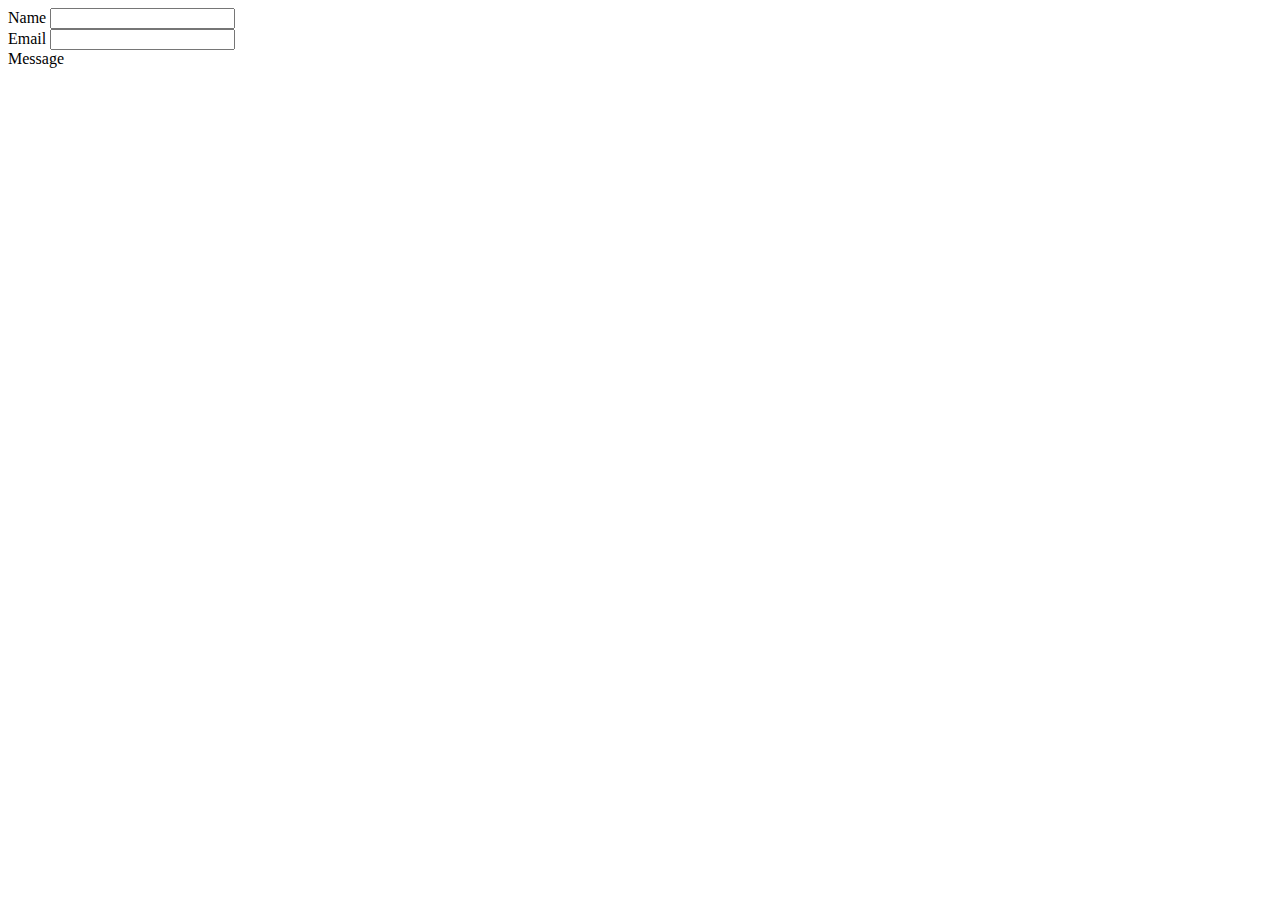
==== form.html @ 2a7bbf07 "initial commit 1" ====
<!DOCTYPE html>
<html >
<head>
   
    <title>Basaic form</title>
</head>
<body>
    
    <form>
        <label for="name"> Name</label>
        <input type ="text" id="name" name ="name " required><br>
        <label for="email"> Email</label>
        <input type ="text" id="email" name ="email" required><br>
        <label for="message"> Message</label>
        <tester id="message" name ="message" required><br>

    </form>
</body>
</html>
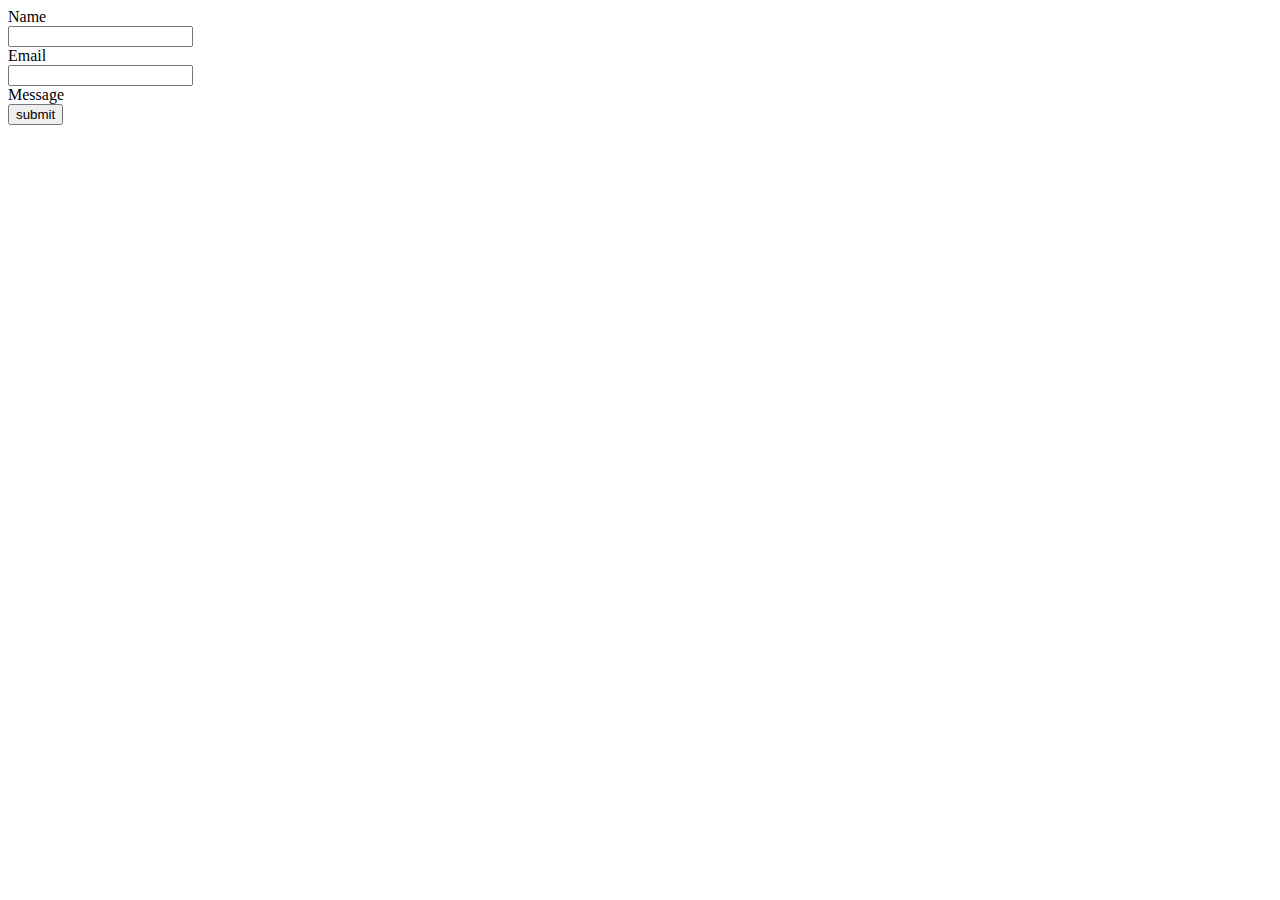
==== commit 762b015c: "initial commit" ====
--- a/form.html
+++ b/form.html
@@ -3,6 +3,7 @@
 <head>
    
     <title>Basaic form</title>
+    <link rel ="stylesheet" type ="text/css" href="form.css">
 </head>
 <body>
     
@@ -12,7 +13,9 @@
         <label for="email"> Email</label>
         <input type ="text" id="email" name ="email" required><br>
         <label for="message"> Message</label>
-        <tester id="message" name ="message" required><br>
+        <textares id="message" name ="message"  col = "5" row ="6" required></textares><br>
+        
+            <input type ="submit" value ="submit">
 
     </form>
 </body>
--- a/form.css
+++ b/form.css
@@ -0,0 +1,8 @@
+form {
+    width: 100px;
+
+}
+input{
+    width : 100x;
+    padding : 10 px;
+}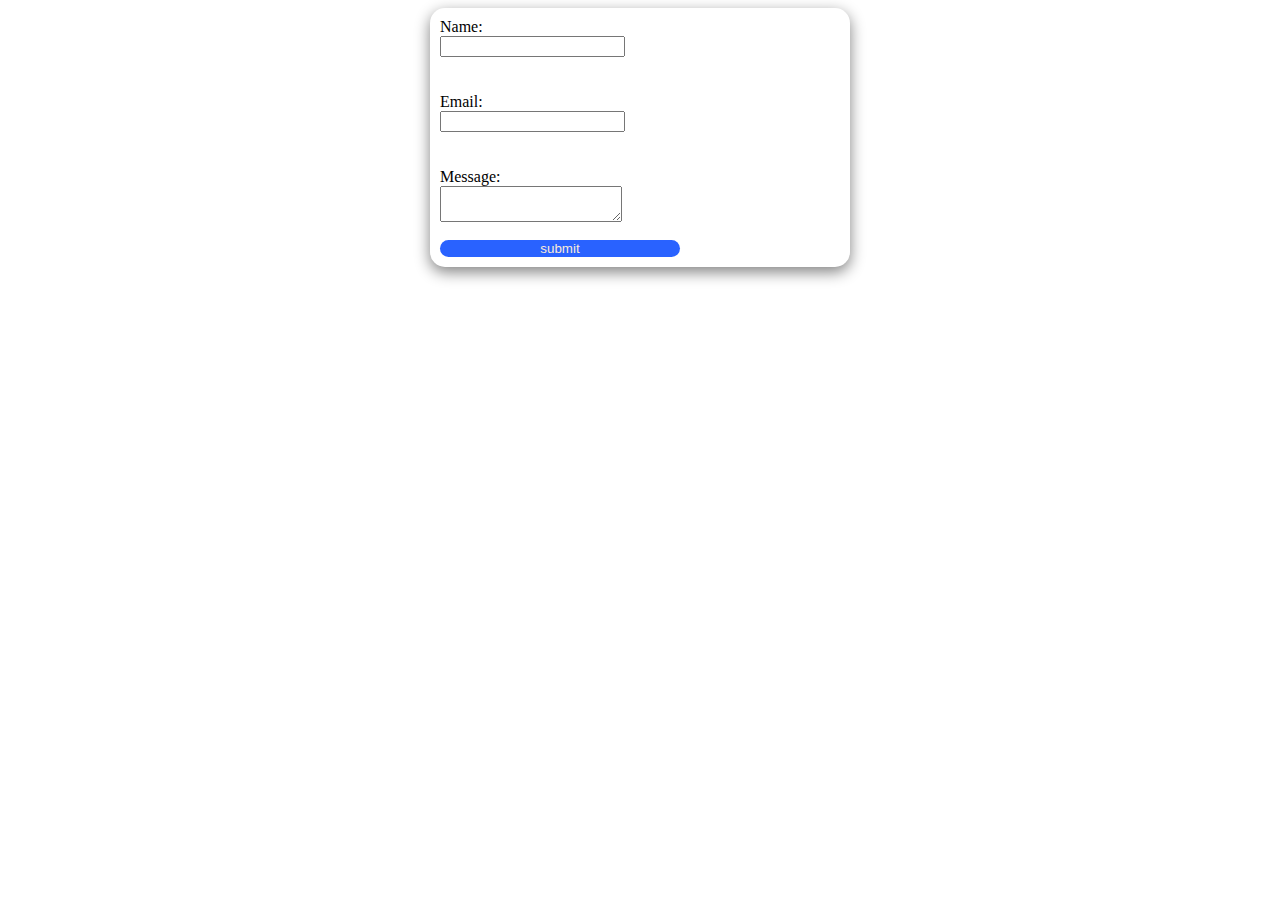
==== commit 8089cbb4: "updated form" ====
--- a/form.html
+++ b/form.html
@@ -4,18 +4,30 @@
    
     <title>Basaic form</title>
     <link rel ="stylesheet" type ="text/css" href="form.css">
+    
+    
 </head>
 <body>
     
     <form>
-        <label for="name"> Name</label>
-        <input type ="text" id="name" name ="name " required><br>
-        <label for="email"> Email</label>
-        <input type ="text" id="email" name ="email" required><br>
-        <label for="message"> Message</label>
-        <textares id="message" name ="message"  col = "5" row ="6" required></textares><br>
-        
-            <input type ="submit" value ="submit">
+        <div class="form-group">
+        <label for="name"> Name:</label>
+        <input type ="text" id="name" name ="name " required><br><br>
+    </div>
+    <div class="form-group">
+    
+        <label for="email"> Email:</label>
+        <input type ="text" id="email" name ="email" required><br><br>
+    </div>
+    <div class="form-group">
+        <label for="message"> Message:</label>
+        <textarea id="message" name ="message"  col = "5" row ="6" required></textarea><br>
+        <input class="submit" type ="submit" value ="submit">
+    </div>
+           
+            <div class="form-wrapper"> 
+              <form></form>
+            </div>
 
     </form>
 </body>
--- a/form.css
+++ b/form.css
@@ -1,8 +1,35 @@
 form {
-    width: 100px;
+    margin: 0 auto;
+    width: 400px;
+    padding: 10px;
+    border-radius: 15px;
+    display: flex;
+    flex-direction: column;
+    justify-content: start;
+    align-items: center;
+    box-shadow: gray 0 5px 15px;
 
 }
 input{
     width : 100x;
     padding : 10 px;
+}
+.form-wrapper{
+    width: 400px;
+    margin: auto;
+}
+.form-group{
+    width: 100%;
+    display: flex;
+    flex-direction: column;
+    justify-content: start;
+    align-items: start;
+}
+        
+.submit{
+    width:60%;
+    background-color: #2962ff;
+    border: none;
+    border-radius:15px;
+    color:antiquewhite;
 }